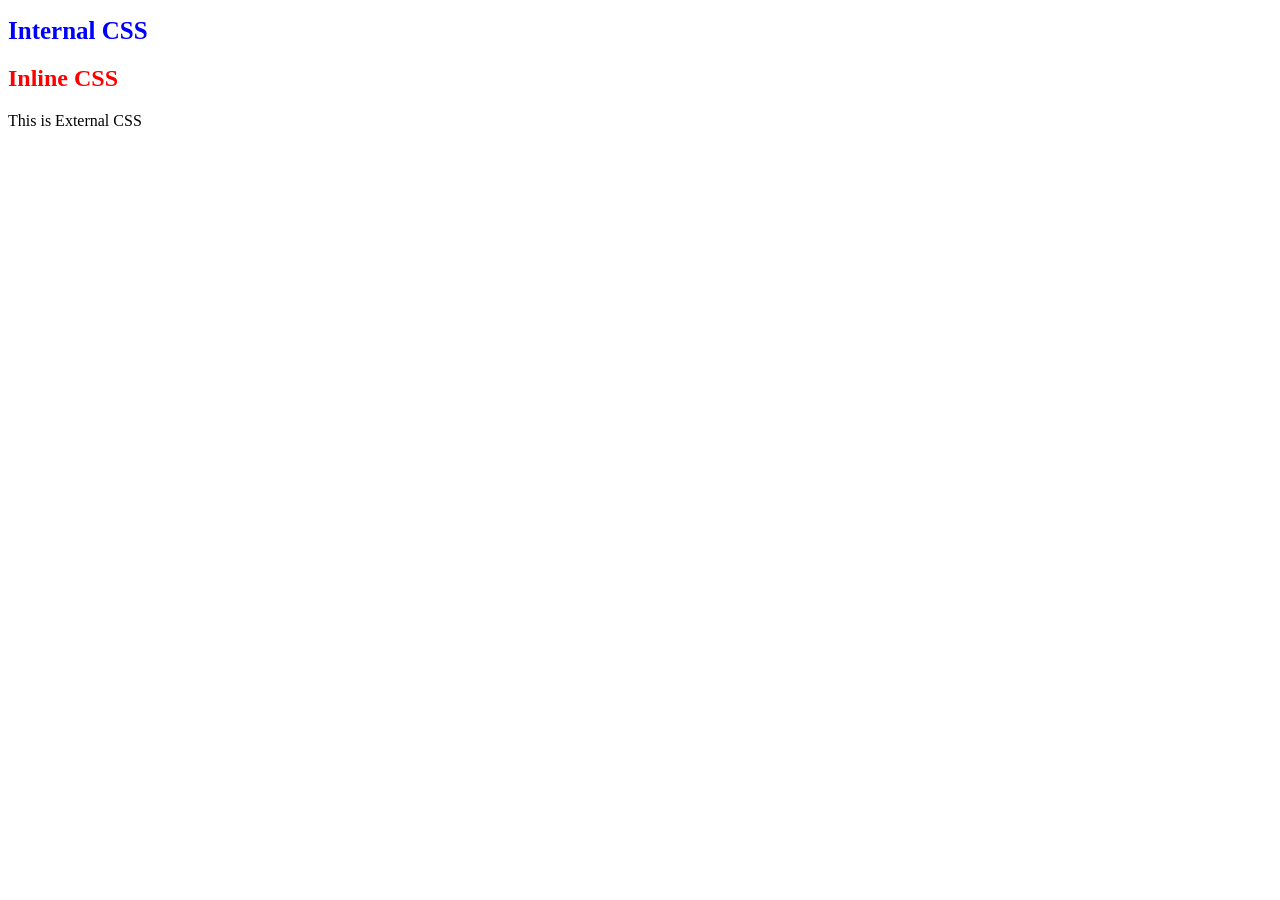
==== CSS-Class-Demo/index.html @ 484043f3 "Add index.html with CSS examples" ====
<!DOCTYPE html>
<html>
<head>
    <title>CSS Class Demo</title>

    <!-- Internal CSS -->
    <style>
        .internal {
            color: blue;
            font-size: 25px;
        }
    </style>

    <!-- External CSS -->
    <link rel="stylesheet" href="style.css">
</head>

<body>

    <h1 class="internal">Internal CSS</h1>

    <!-- Inline CSS -->
    <h2 class="inline" style="color: red;">
        Inline CSS
    </h2>

    <p class="external">
        This is External CSS
    </p>

</body>
</html>
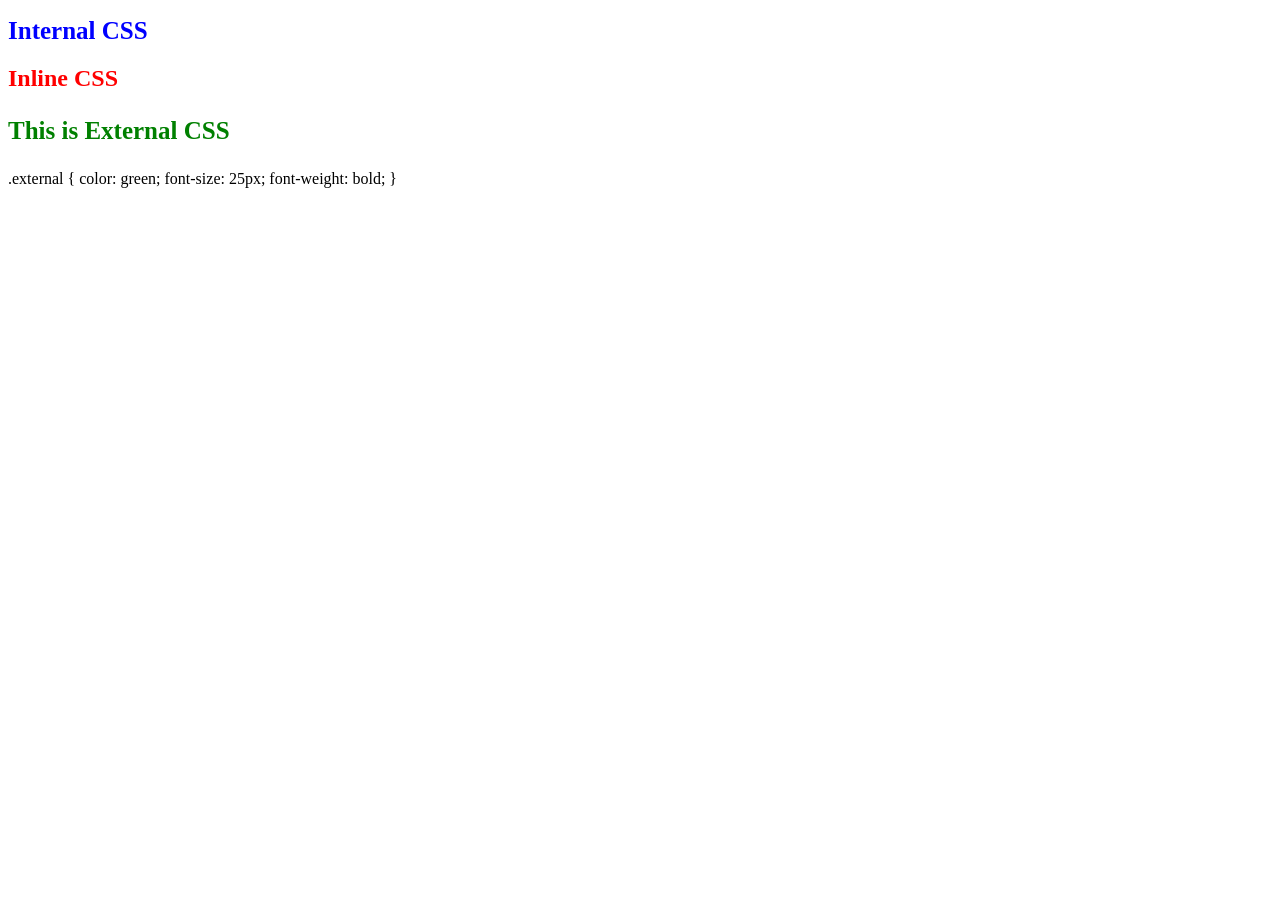
==== commit 5c130bcd: "index.html" ====
--- a/CSS-Class-Demo/index.html
+++ b/CSS-Class-Demo/index.html
@@ -27,6 +27,11 @@
     <p class="external">
         This is External CSS
     </p>
+    .external {
+    color: green;
+    font-size: 25px;
+    font-weight: bold;
+}
 
 </body>
 </html>
--- a/CSS-Class-Demo/style.css
+++ b/CSS-Class-Demo/style.css
@@ -0,0 +1,5 @@
+.external {
+    color: green;
+    font-size: 25px;
+    font-weight: bold;
+}
